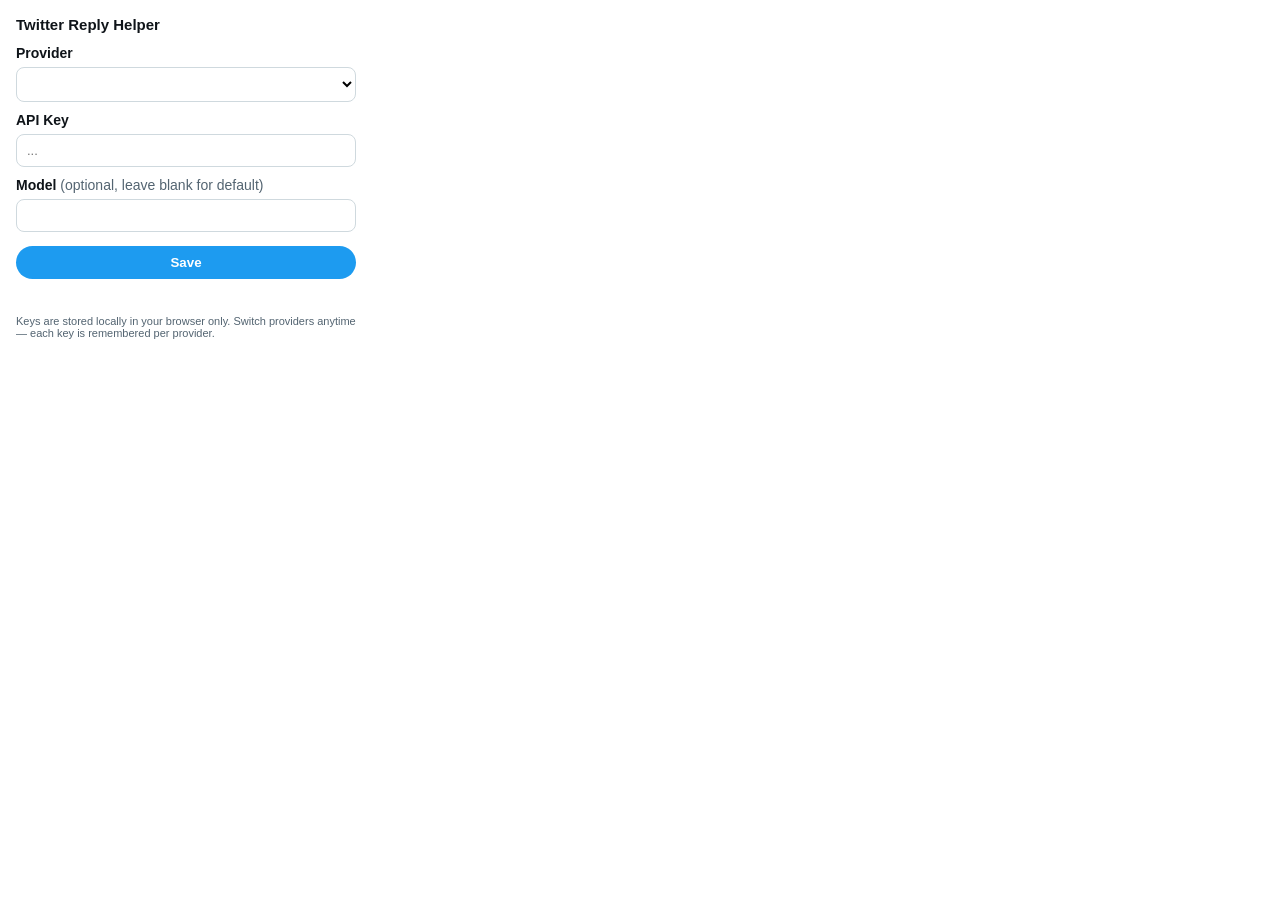
==== popup.html @ f07b9b5c "Initial commit: Twitter Reply Helper v0.2.0 Chrome extension that suggests 5 reply ideas per tweet u" ====
<!doctype html>
<html>
  <head>
    <meta charset="utf-8" />
    <title>Twitter Reply Helper</title>
    <style>
      body {
        font-family: -apple-system, BlinkMacSystemFont, "Segoe UI", Roboto, sans-serif;
        width: 340px;
        margin: 0;
        padding: 16px;
        font-size: 14px;
        color: #0f1419;
      }
      h1 {
        font-size: 15px;
        margin: 0 0 12px;
      }
      label {
        display: block;
        font-weight: 600;
        margin: 10px 0 6px;
      }
      select,
      input[type="password"],
      input[type="text"] {
        width: 100%;
        box-sizing: border-box;
        padding: 8px 10px;
        border: 1px solid #cfd9de;
        border-radius: 8px;
        font-size: 13px;
        background: #fff;
      }
      .hint {
        font-size: 11px;
        color: #536471;
        margin-top: 4px;
      }
      .hint a { color: #1d9bf0; text-decoration: none; }
      button {
        margin-top: 14px;
        width: 100%;
        background: #1d9bf0;
        color: #fff;
        border: none;
        border-radius: 999px;
        padding: 9px 12px;
        font-weight: 700;
        cursor: pointer;
      }
      button:hover { background: #1a8cd8; }
      #status {
        margin-top: 8px;
        font-size: 12px;
        min-height: 16px;
      }
      #status.ok { color: #00a86b; }
      #status.err { color: #c62828; }
      .row-foot {
        margin-top: 12px;
        font-size: 11px;
        color: #536471;
      }
    </style>
  </head>
  <body>
    <h1>Twitter Reply Helper</h1>

    <label for="provider">Provider</label>
    <select id="provider"></select>

    <label for="key">API Key</label>
    <input id="key" type="password" placeholder="..." autocomplete="off" />
    <div class="hint" id="keyHint"></div>

    <label for="model">Model <span style="font-weight:400;color:#536471">(optional, leave blank for default)</span></label>
    <input id="model" type="text" placeholder="" autocomplete="off" />

    <button id="save">Save</button>
    <div id="status"></div>

    <p class="row-foot">
      Keys are stored locally in your browser only. Switch providers anytime —
      each key is remembered per provider.
    </p>
    <script src="popup.js"></script>
  </body>
</html>
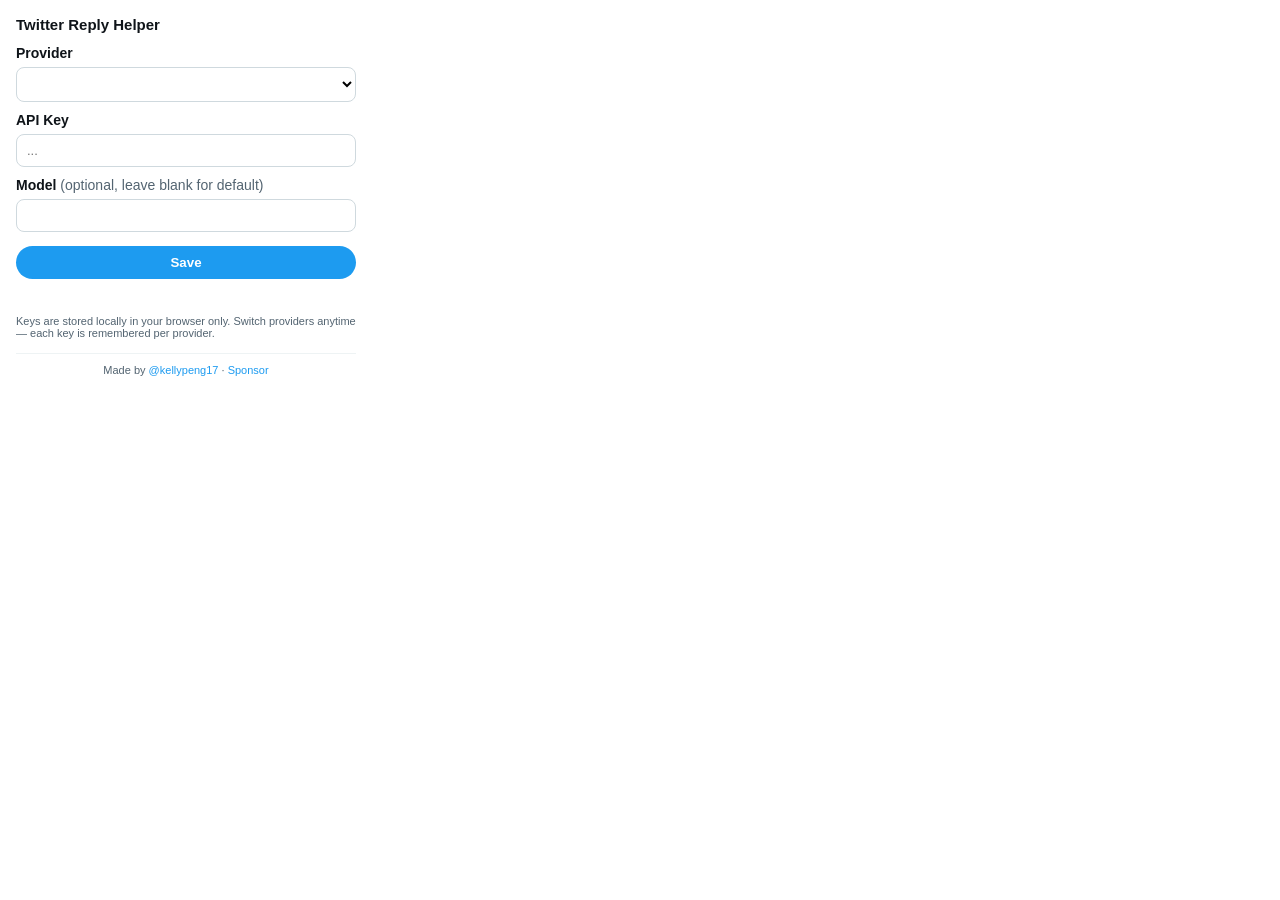
==== commit c9a9c125: "Add author credit and Sponsor link to popup footer Drives traffic to @kellypeng17 on X and to GitHub" ====
--- a/popup.html
+++ b/popup.html
@@ -62,6 +62,19 @@
         font-size: 11px;
         color: #536471;
       }
+      .credit {
+        margin-top: 14px;
+        padding-top: 10px;
+        border-top: 1px solid #eef3f4;
+        font-size: 11px;
+        color: #536471;
+        text-align: center;
+      }
+      .credit a {
+        color: #1d9bf0;
+        text-decoration: none;
+      }
+      .credit a:hover { text-decoration: underline; }
     </style>
   </head>
   <body>
@@ -84,6 +97,12 @@
       Keys are stored locally in your browser only. Switch providers anytime —
       each key is remembered per provider.
     </p>
+    <p class="credit">
+      Made by
+      <a href="https://x.com/kellypeng17" target="_blank" rel="noopener">@kellypeng17</a>
+      ·
+      <a href="https://github.com/sponsors/kellypeng" target="_blank" rel="noopener">Sponsor</a>
+    </p>
     <script src="popup.js"></script>
   </body>
 </html>
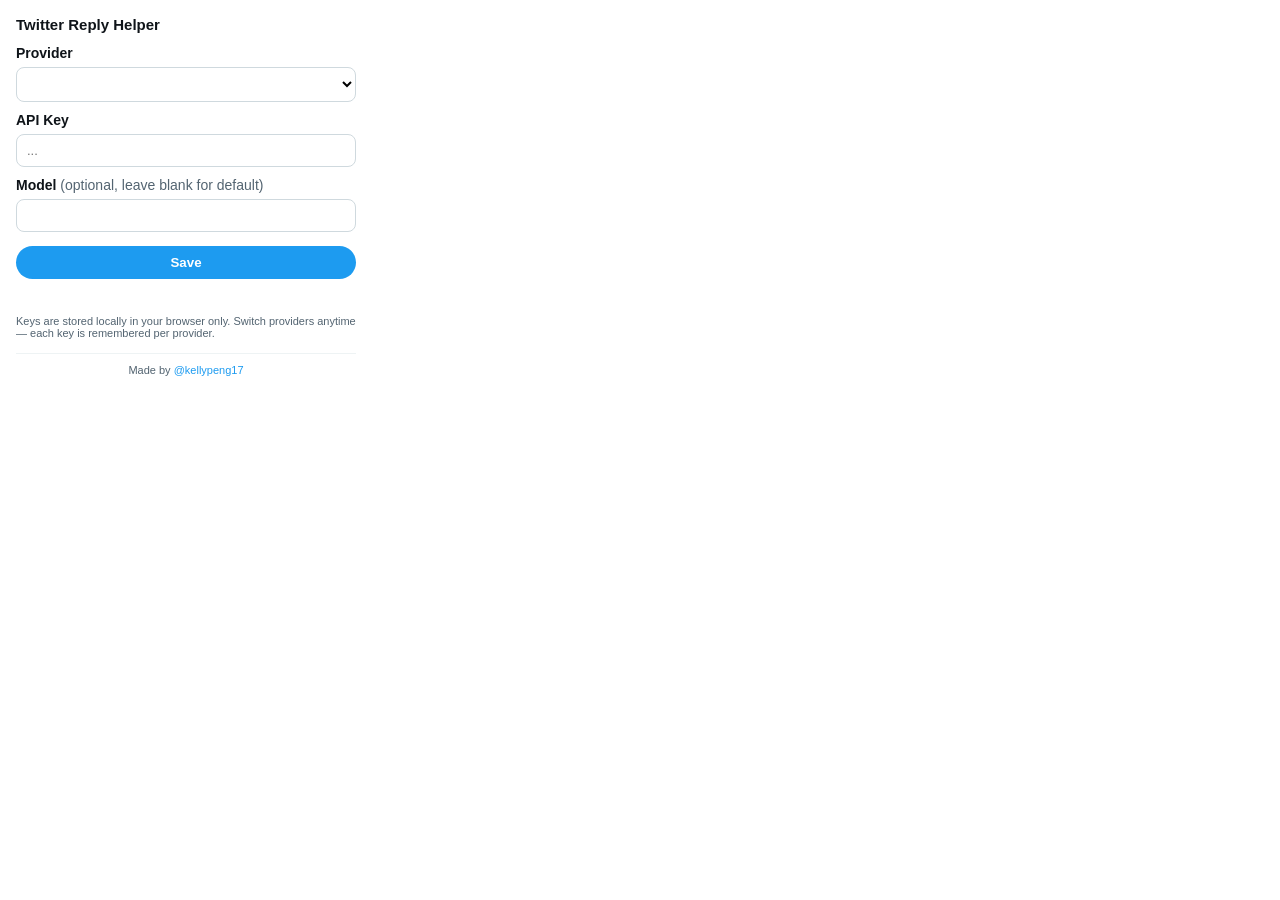
==== commit 60815149: "Drop Sponsor link from popup, keep only @kellypeng17 credit" ====
--- a/popup.html
+++ b/popup.html
@@ -100,8 +100,6 @@
     <p class="credit">
       Made by
       <a href="https://x.com/kellypeng17" target="_blank" rel="noopener">@kellypeng17</a>
-      ·
-      <a href="https://github.com/sponsors/kellypeng" target="_blank" rel="noopener">Sponsor</a>
     </p>
     <script src="popup.js"></script>
   </body>
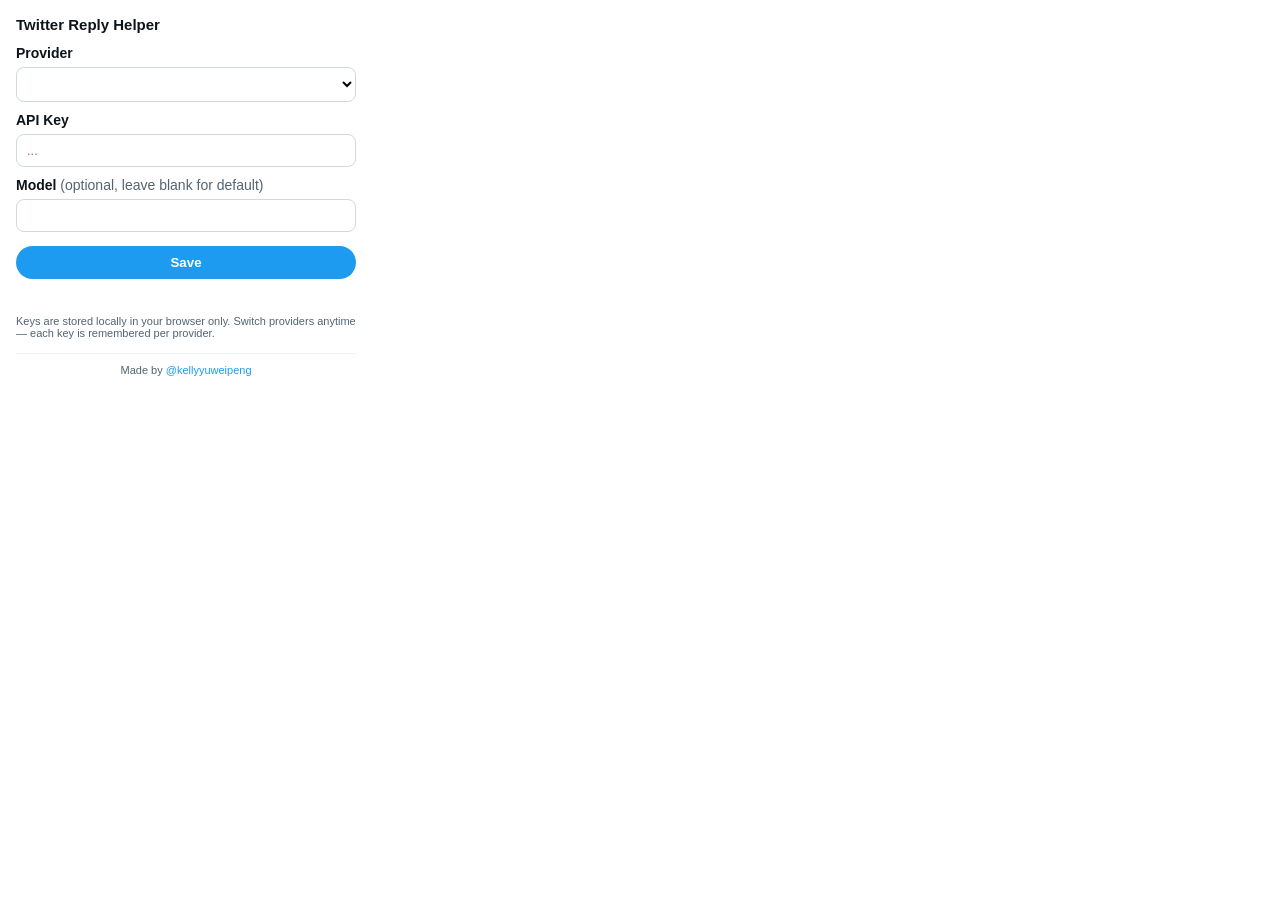
==== commit 10aa7ebd: "Add @kellyyuweipeng credit to reply panel; fix handle in popup - Reply panel now shows a small foote" ====
--- a/popup.html
+++ b/popup.html
@@ -99,7 +99,7 @@
     </p>
     <p class="credit">
       Made by
-      <a href="https://x.com/kellypeng17" target="_blank" rel="noopener">@kellypeng17</a>
+      <a href="https://x.com/kellyyuweipeng" target="_blank" rel="noopener">@kellyyuweipeng</a>
     </p>
     <script src="popup.js"></script>
   </body>
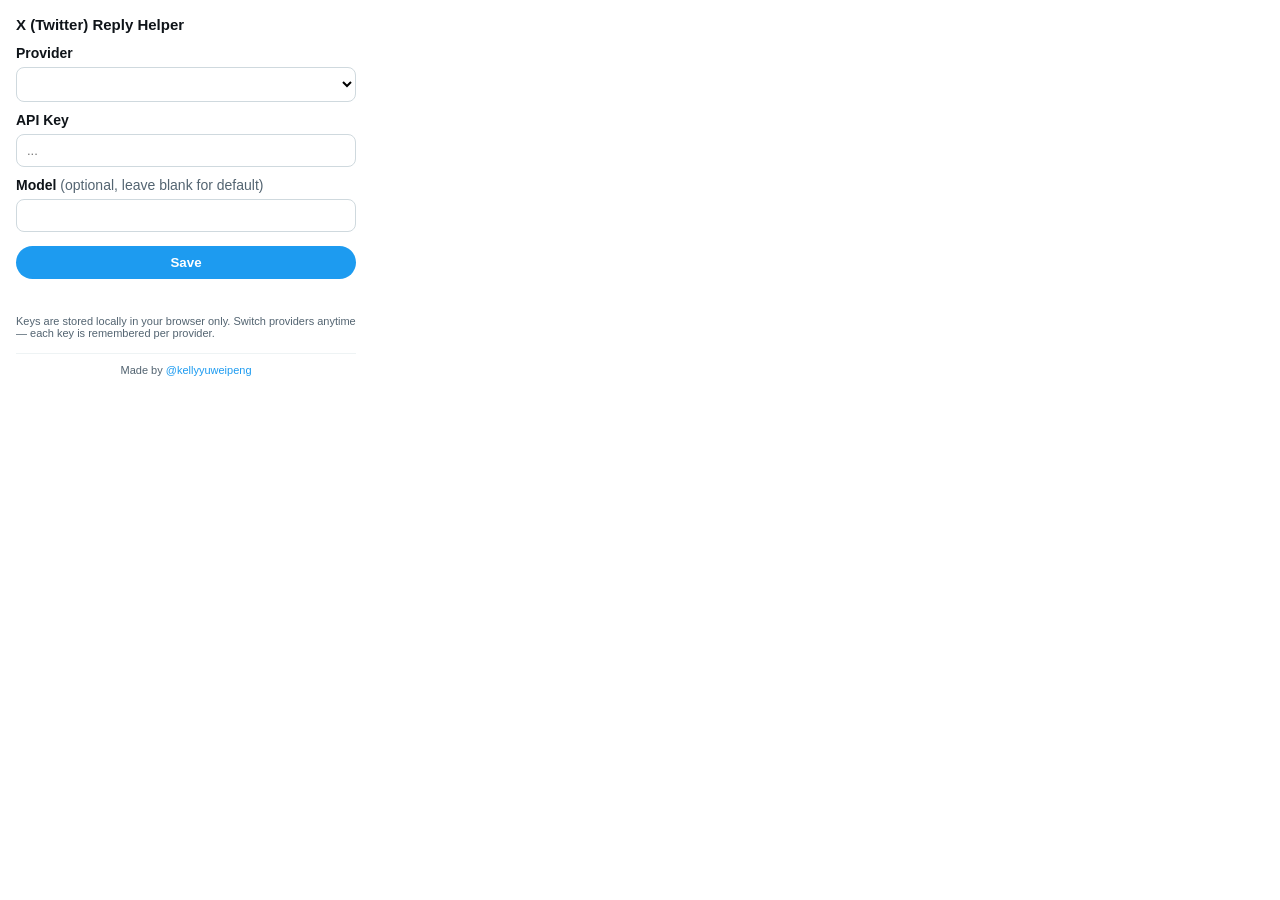
==== commit 8fe9ec9d: "Rename to X (Twitter) Reply Helper for X-era branding + searchability" ====
--- a/popup.html
+++ b/popup.html
@@ -2,7 +2,7 @@
 <html>
   <head>
     <meta charset="utf-8" />
-    <title>Twitter Reply Helper</title>
+    <title>X (Twitter) Reply Helper</title>
     <style>
       body {
         font-family: -apple-system, BlinkMacSystemFont, "Segoe UI", Roboto, sans-serif;
@@ -78,7 +78,7 @@
     </style>
   </head>
   <body>
-    <h1>Twitter Reply Helper</h1>
+    <h1>X (Twitter) Reply Helper</h1>
 
     <label for="provider">Provider</label>
     <select id="provider"></select>
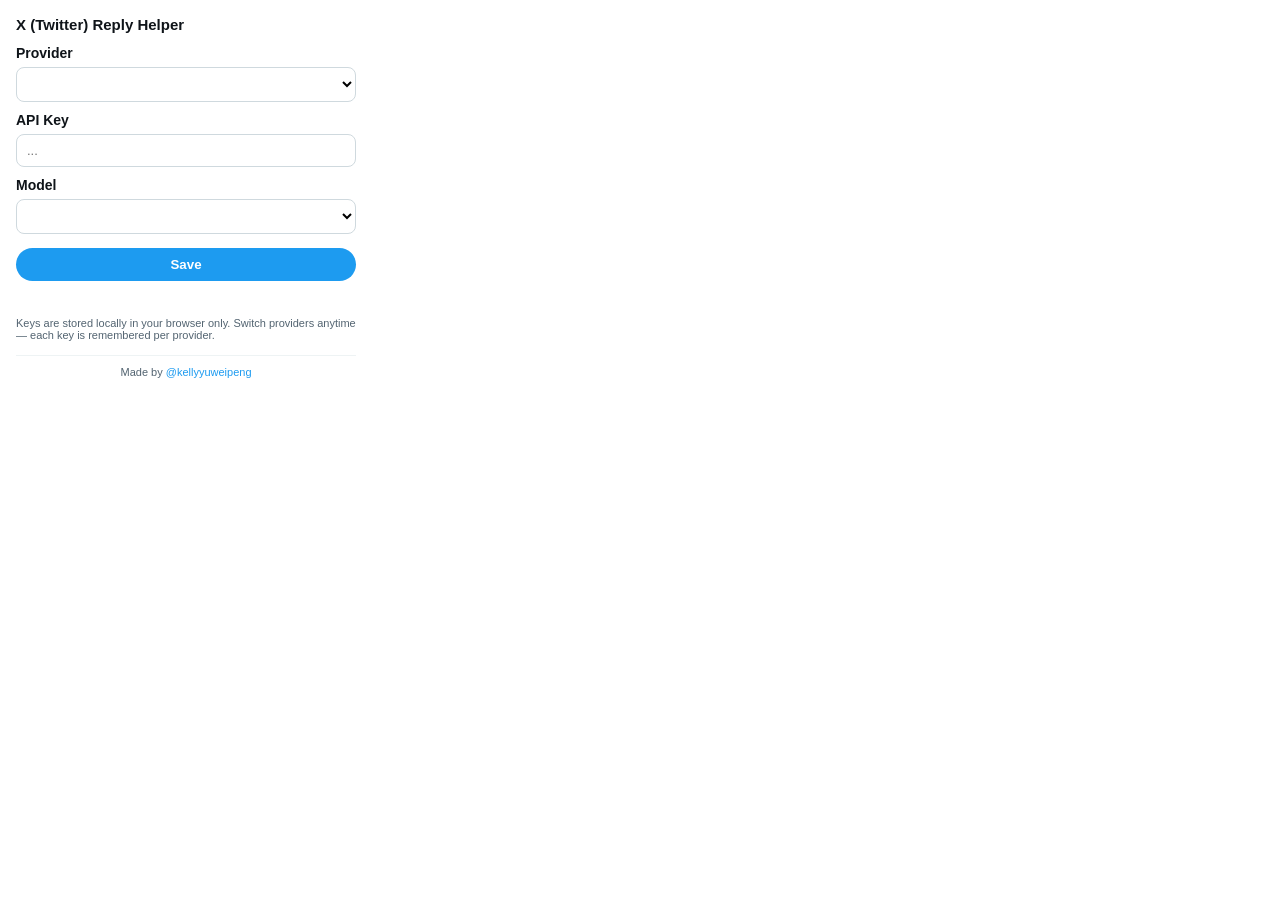
==== commit 86d06889: "Curated model dropdown in popup, replace free-text input (v0.5.5) Each provider now ships a short li" ====
--- a/popup.html
+++ b/popup.html
@@ -87,8 +87,9 @@
     <input id="key" type="password" placeholder="..." autocomplete="off" />
     <div class="hint" id="keyHint"></div>
 
-    <label for="model">Model <span style="font-weight:400;color:#536471">(optional, leave blank for default)</span></label>
-    <input id="model" type="text" placeholder="" autocomplete="off" />
+    <label for="modelSelect">Model</label>
+    <select id="modelSelect"></select>
+    <input id="modelCustom" type="text" placeholder="enter custom model name" autocomplete="off" hidden style="margin-top:6px;" />
 
     <button id="save">Save</button>
     <div id="status"></div>
